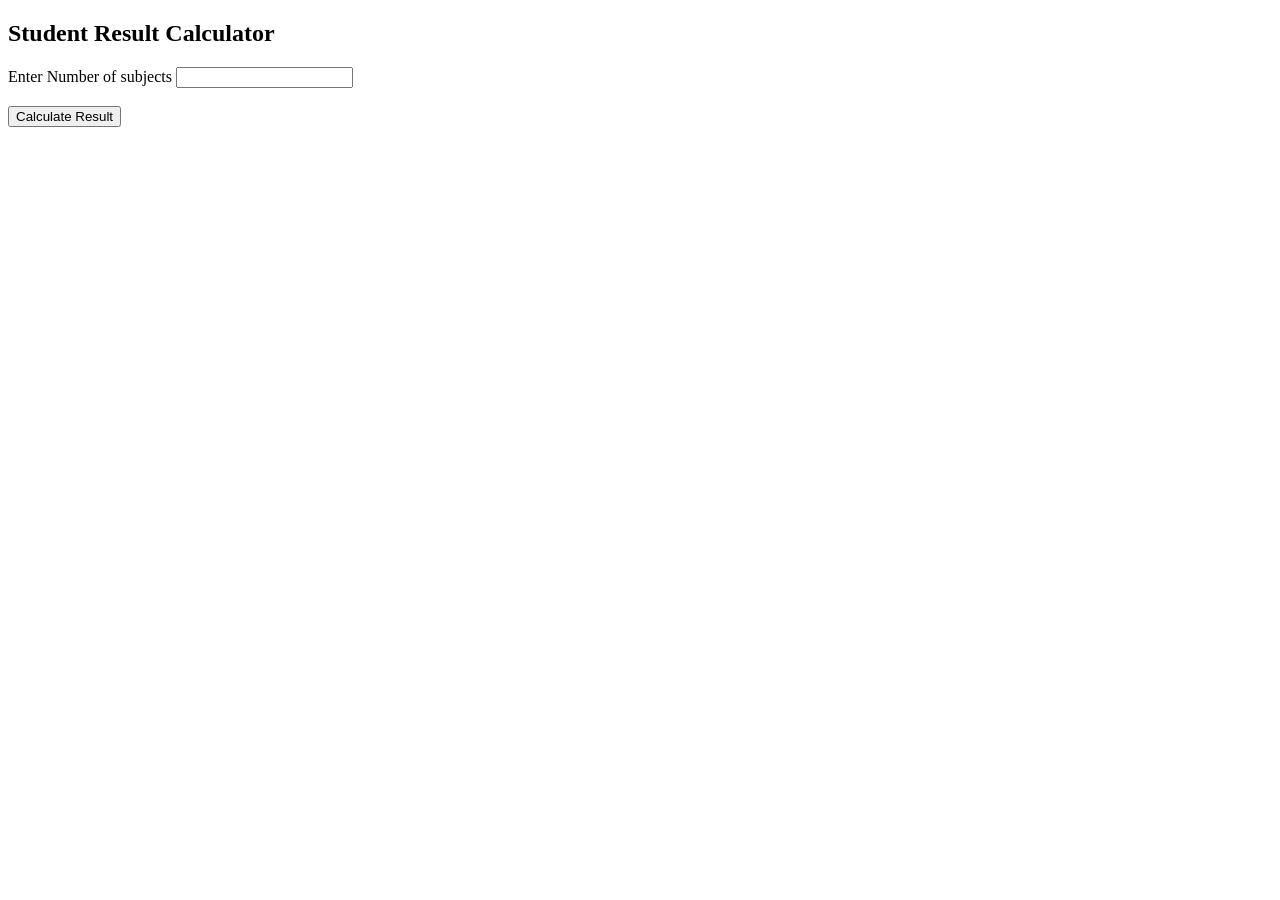
==== eperiment 4/index1.html @ 3191b1c0 "experiment 4" ====
<!DOCTYPE html>
<html lang="en">
<head>
    <meta charset="UTF-8">
    <meta name="viewport" content="width=device-width, initial-scale=1.0">
    <title>Experiment 4</title>
    
</head>
<body>
    <div class="container">
     <h2>Student Result Calculator</h2>
     <label>Enter Number of subjects</label>
     <input type="number" id="subjects"><br><br>
     <button onclick="calculateResult()">Calculate Result</button>
     <div id="result"></div>
    </div>
     <script src="main1.js"></script>
</head>
</body>
</html>
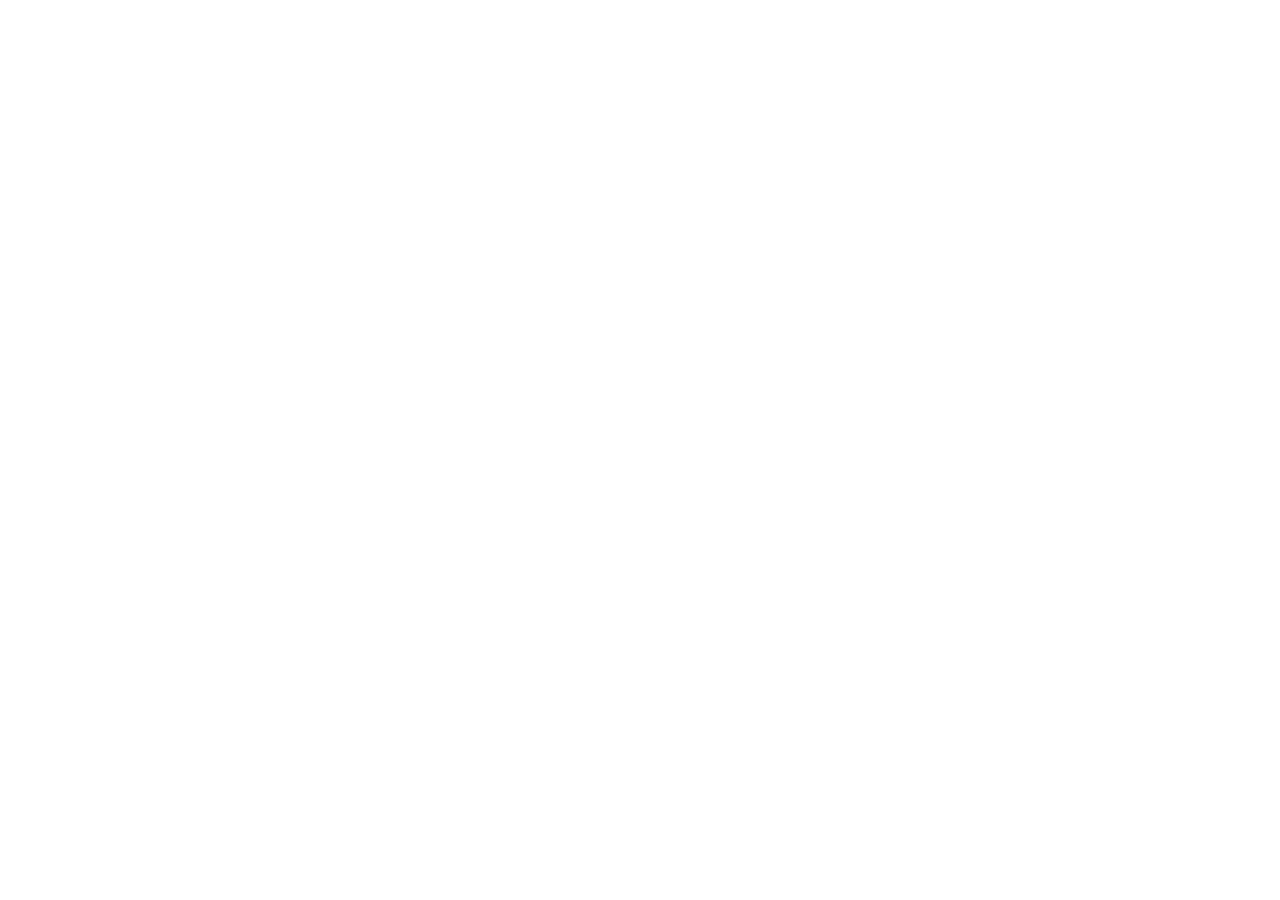
==== commit 7055d0c9: "mt1 Practical" ====
--- a/eperiment 4/index1.html
+++ b/eperiment 4/index1.html
@@ -1,20 +1,24 @@
-<!DOCTYPE html>
+<!doctype html>
 <html lang="en">
-<head>
-    <meta charset="UTF-8">
-    <meta name="viewport" content="width=device-width, initial-scale=1.0">
-    <title>Experiment 4</title>
-    
-</head>
-<body>
-    <div class="container">
-     <h2>Student Result Calculator</h2>
-     <label>Enter Number of subjects</label>
-     <input type="number" id="subjects"><br><br>
-     <button onclick="calculateResult()">Calculate Result</button>
-     <div id="result"></div>
-    </div>
-     <script src="main1.js"></script>
-</head>
-</body>
+  <head>
+    <meta charset="UTF-8" />
+    <link rel="icon" type="image/svg+xml" href="/favicon.svg" />
+    <meta name="viewport" content="width=device-width, initial-scale=1.0" />
+    <title>react</title>
+
+    <script src="https://unpkg.com/react@18/umd/react.development.js"></script>
+    <script src="https://unpkg.com/react-dom@18/umd/react-dom.development.js"></script>
+    <script src="https://unpkg.com/@babel/standalone/babel.min.js"></script>
+
+  </head>
+  <body>
+    <div id="root"></div>
+    <script type="text/babel">
+      function Welcome(){
+        return <h1>Welcome to React -functional component</h1>;
+      }
+      const root = ReactDOM.createRoot(document.getElementById("root"));
+      root.render(<Welcome />);
+    </script>
+  </body>
 </html>
